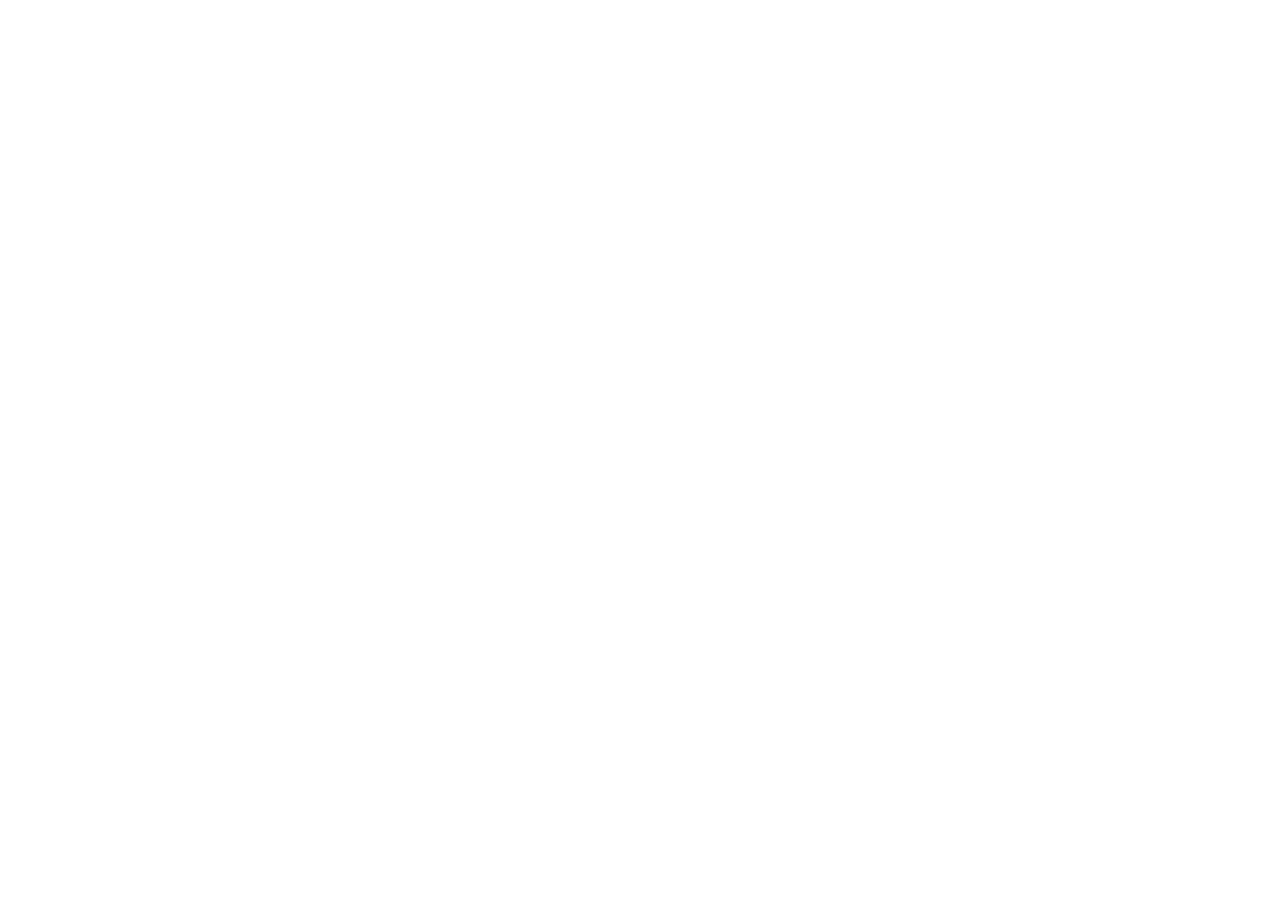
==== index.html @ 9bfd5fd8 "Homework-8" ====
<!DOCTYPE html>
<html lang="en">
  <head>
    <meta charset="UTF-8" />
    <meta name="viewport" content="width=device-width, initial-scale=1.0" />
    <link rel="stylesheet" href="../css/style.css" />
    <link
      href="
https://cdn.jsdelivr.net/npm/basiclightbox@5.0.4/dist/basicLightbox.min.css
"
      rel="stylesheet"
    />
    <title>Document</title>
  </head>
  <body>
    <ul class="gallery"></ul>

    <script
      src="https://cdn.jsdelivr.net/npm/basiclightbox@5.0.4/dist/basicLightbox.min.js
"
      type="module"
    ></script>

    <script src="./gallery.js" type="module"></script>
  </body>
</html>
---- css/style.css ----
.gallery {
  display: flex;
  flex-wrap: wrap;
  align-items: center;
  gap: 24px;
}

.gallery-item {
  list-style-type: none;
  width: 360px;
  height: 200px;
}

.gallery-image {
  display: block;
  width: 100%;
  height: 100%;
}
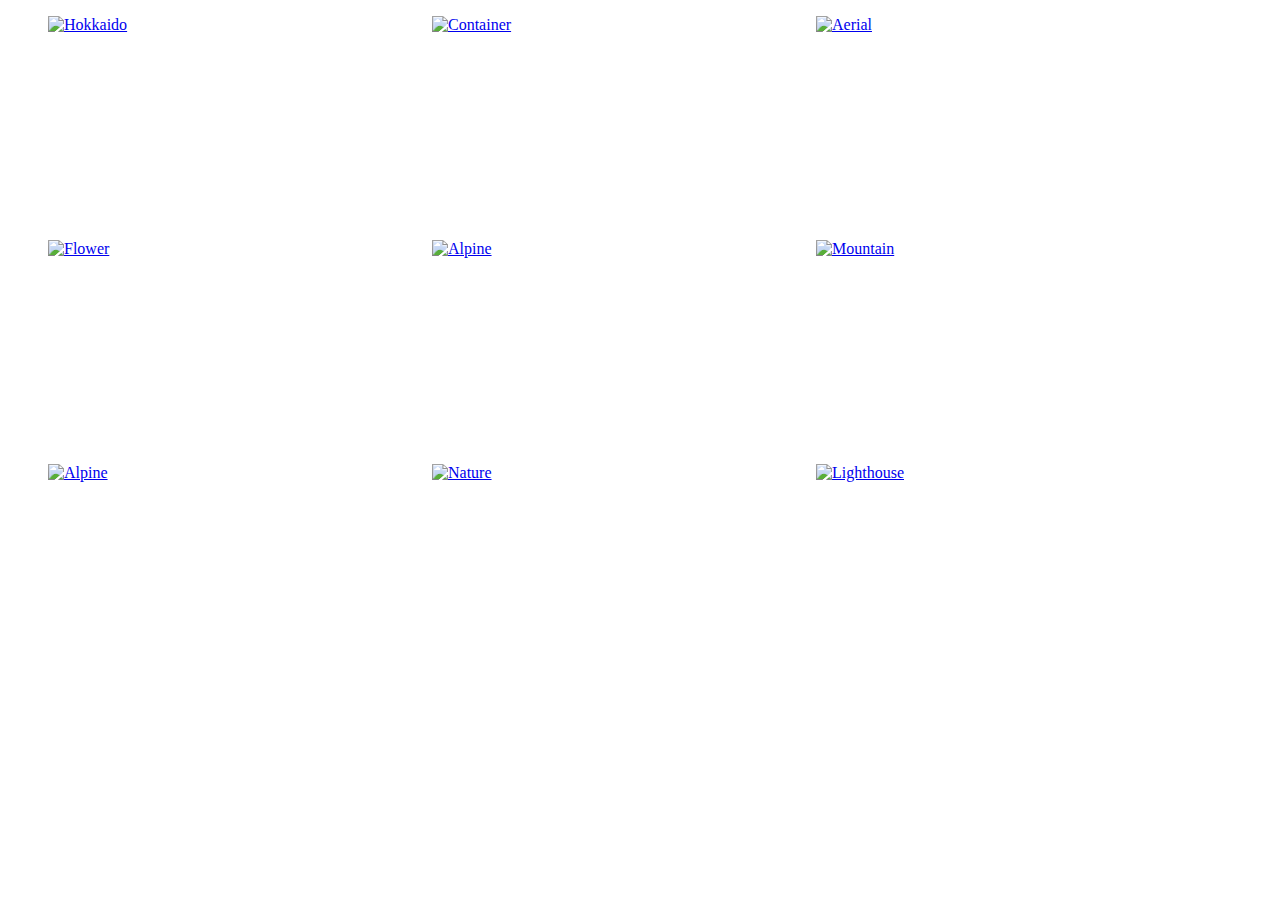
==== commit 6061ba14: "homework-8" ====
--- a/index.html
+++ b/index.html
@@ -21,6 +21,6 @@
       type="module"
     ></script>
 
-    <script src="./gallery.js" type="module"></script>
+    <script src="./js/gallery.js" type="module"></script>
   </body>
 </html>
